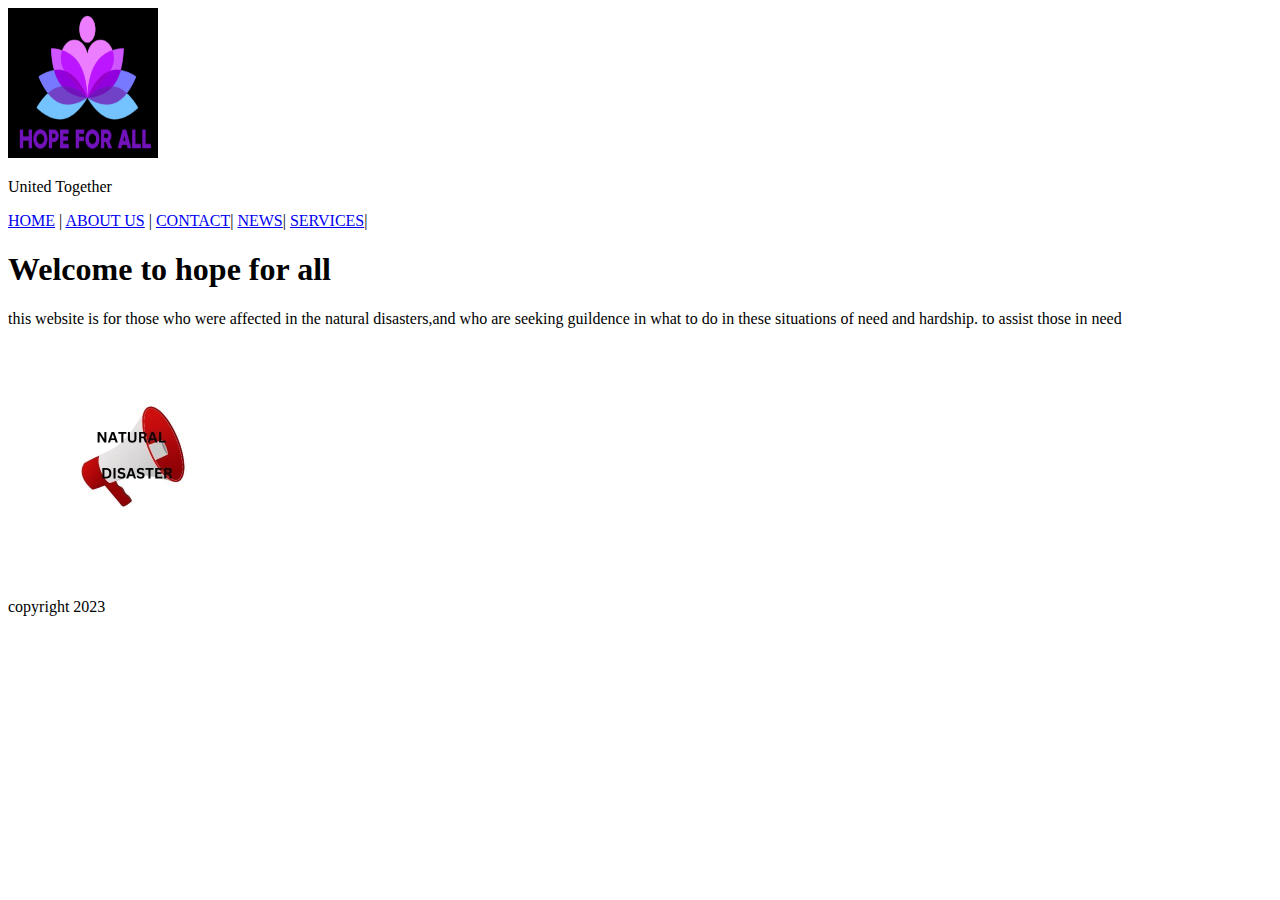
==== index.html @ 62248aa8 "initial commit" ====
<!DOCTYPE html>
<html lang="en">
<head>
    <meta charset="UTF-8">
    <meta name="viewport" content="width=device-width, initial-scale=1.0">
    <title>HOME</title>
</head>
<body>

    <img src="_images/hopelogo.png" height="150" width="150"/>
    <p> United Together</p>

    <a href="index.html">HOME</a>  |  
    
    <a href="about.html">ABOUT US</a> |
    
    <a href="contact.html">CONTACT</a>|
    
    <a href="news.html">NEWS</a>|
    
    <a href="services.html">SERVICES</a>|

  
    <h1>Welcome to hope for all </h1>
    <p>this website is for those who were affected in the natural disasters,and who are seeking guildence in what to do in these situations of need and hardship. to assist those in need </p>

    <img src="_images/Natural Disaster.jpg" width="250" height="250"/>
    <footer>copyright 2023</footer>
    

</body>
</html>
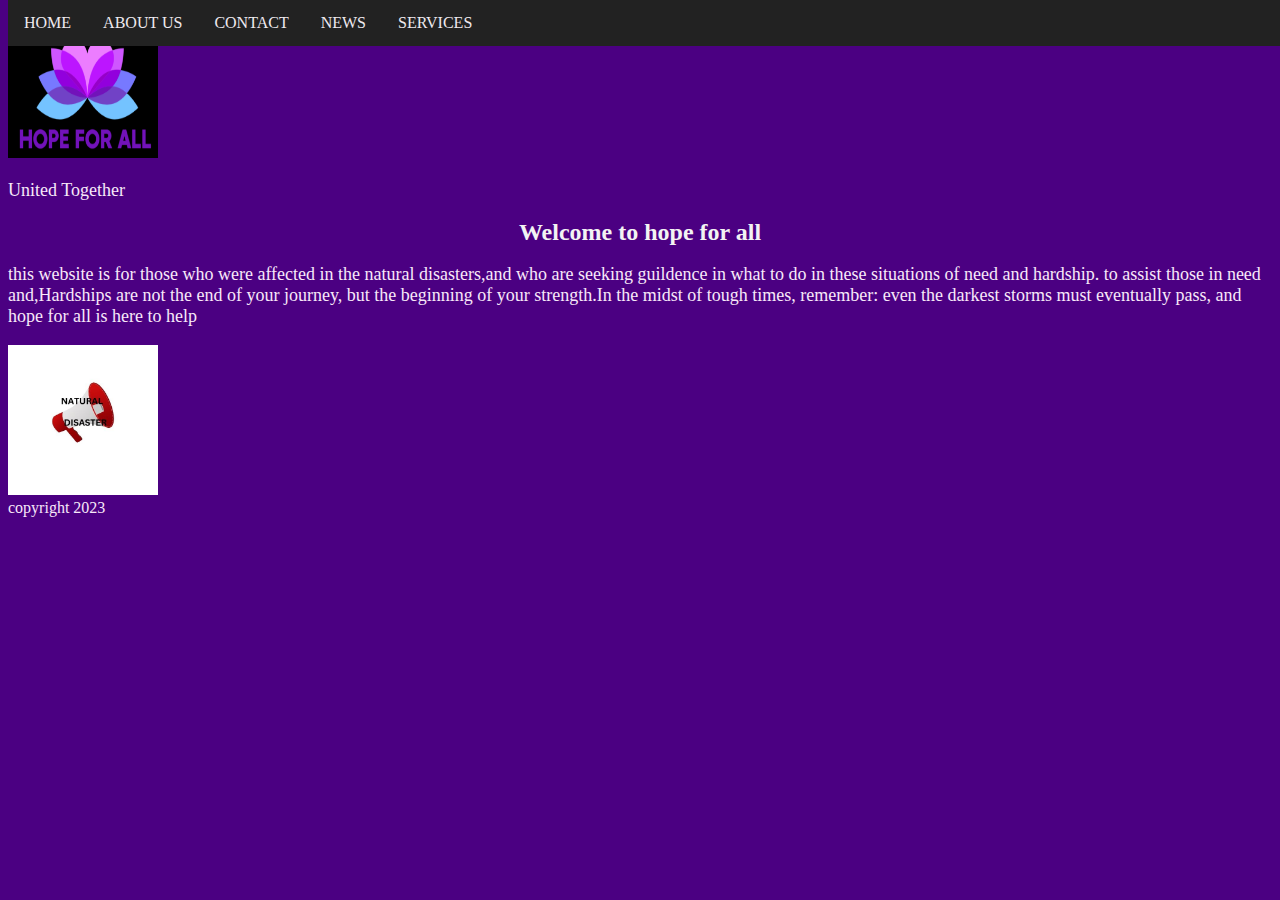
==== commit da7b3b89: "first commit" ====
--- a/index.html
+++ b/index.html
@@ -1,32 +1,41 @@
 <!DOCTYPE html>
 <html lang="en">
+
+<!--CODE ATTRIBUTION-->
+<!--(THE IIE).2024.WEDE5020 MODULE MANUAL.UNPUBLISHED-->
+
+<!--(Code adapted from in-class activity)-->
+
 <head>
     <meta charset="UTF-8">
     <meta name="viewport" content="width=device-width, initial-scale=1.0">
     <title>HOME</title>
+    <link rel="stylesheet" href="styles.css">
 </head>
+
 <body>
+    <ul>
+        <li><a href="index.html">HOME</a></li>
+        <li><a href="about.html">ABOUT US</a></li>
+        <li><a href="contact.html">CONTACT</a></li>
+        <li><a href="news.html">NEWS</a></li>
+        <li><a href="services.html">SERVICES</a></li>
+    </ul>
 
-    <img src="_images/hopelogo.png" height="150" width="150"/>
+    <img src="_images/hopelogo.png" height="150" width="150"  />
+    
     <p> United Together</p>
+    <h1>Welcome to hope for all </h1>
 
-    <a href="index.html">HOME</a>  |  
-    
-    <a href="about.html">ABOUT US</a> |
-    
-    <a href="contact.html">CONTACT</a>|
-    
-    <a href="news.html">NEWS</a>|
-    
-    <a href="services.html">SERVICES</a>|
+    <p>this website is for those who were affected in the natural disasters,and who are seeking guildence in what to do
+        in these situations of need and hardship. to assist those in need and,Hardships are not the end of your
+        journey, but the beginning of your strength.In the midst of tough times, remember: even the darkest storms must
+        eventually pass, and hope for all is here to help</p>
 
-  
-    <h1>Welcome to hope for all </h1>
-    <p>this website is for those who were affected in the natural disasters,and who are seeking guildence in what to do in these situations of need and hardship. to assist those in need </p>
+    <img src="_images/Natural Disaster.jpg" width="150" height="150" />
+    <footer>copyright 2023</footer>
 
-    <img src="_images/Natural Disaster.jpg" width="250" height="250"/>
-    <footer>copyright 2023</footer>
-    
 
-</body>
+    </body>
+
 </html>--- a/styles.css
+++ b/styles.css
@@ -0,0 +1,136 @@
+body {
+    background: #4b0082
+}
+
+h1 {
+    color: #f3f3f3;
+    text-align: center;
+    font-family: 'Montserrat';
+    font-size: 24px;
+    /* Default font size */
+}
+
+p {
+    color: rgb(248, 232, 249);
+    text-align: left;
+    font-family: 'sans-serif';
+    font-size: 18px;
+    /* Default font size */
+}
+
+ul {
+    list-style: none;
+    margin: 0;
+    padding: 0;
+    overflow: hidden;
+    background-color: #222;
+    position: fixed;
+    top: 0;
+    width: 100%;
+}
+
+li {
+    float: left;
+}
+
+li a {
+    display: block;
+    color: rgb(239, 234, 239);
+    text-align: center;
+    padding: 14px 16px;
+    text-decoration: none;
+}
+
+li a:hover {
+    background-color: #111;
+}
+
+footer {
+    color: rgb(248, 232, 249);
+    text-align: left;
+    font-family: 'Open Sans';
+    font-size: 16px;
+}
+
+.video-container {
+    position: relative;
+    padding-bottom: 56.25%;
+    /* 16:9 aspect ratio (divide 9 by 16 = 0.5625) */
+    height: 0;
+    overflow: hidden;
+    max-width: 90%;
+    /* Ensures it stays within the parent container */
+}
+
+.video-container iframe {
+    position: absolute;
+    top: 0;
+    left: 0;
+    width: 50%;
+    height: 50%;
+}
+
+video {
+    width: 100%;
+    height: auto;
+}
+
+#imagecontainer {
+    width: 100%;
+    height: auto;
+}
+
+/* Media Queries */
+@media only screen and (max-width: 600px) {
+    video {
+        width: 100%;
+        /* Ensure full width on mobile screens */
+    }
+}
+
+@media only screen and (min-width: 601px) and (max-width: 1024px) {
+    video {
+        width: 75%;
+        /* Smaller size for tablets */
+    }
+}
+
+@media only screen and (min-width: 1025px) {
+    video {
+        width: 50%;
+        /* Keep it at 50% for larger screens */
+    }
+}
+
+
+/* Media Query for mobile devices */
+@media (max-width: 960px) {
+    h1 {
+        font-size: 22px;
+        /* Further decrease font size */
+    }
+
+    p {
+        font-size: 14px;
+        text-align: justify;
+        /* Justify text for better reading on small screens */
+    }
+
+    ul {
+        position: static;
+        /* Make the menu static for mobile screens */
+    }
+
+    li {
+        width: 100%;
+        /* Ensure each menu item takes the full width */
+        float: none;
+    }
+
+    li a {
+        padding: 10px;
+        /* Reduce padding for smaller screens */
+        font-size: 14px;
+        /* Adjust the font size for smaller screens */
+    }
+}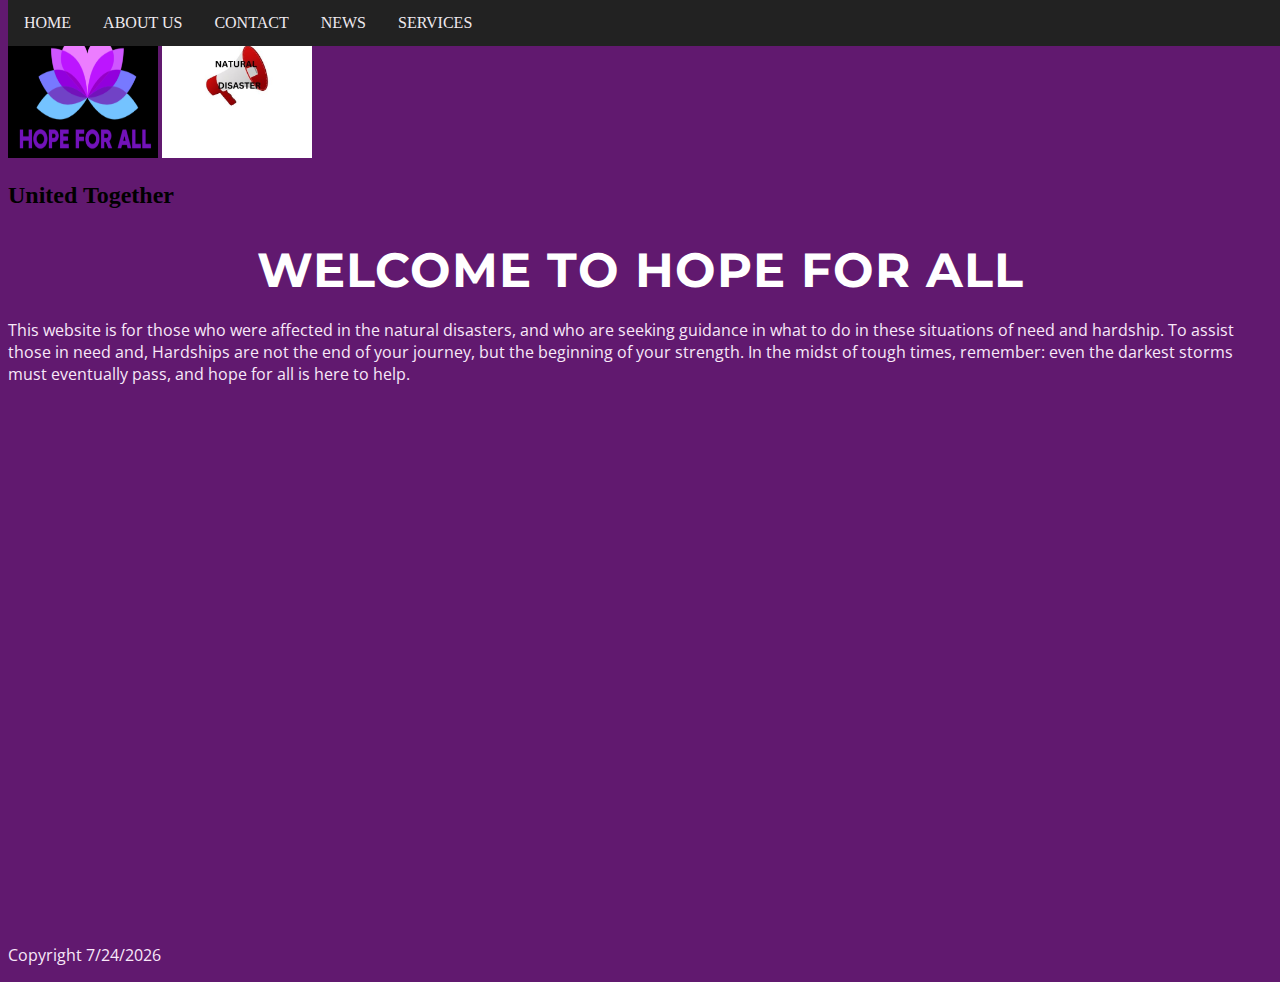
==== commit 2f775f3f: "commit" ====
--- a/index.html
+++ b/index.html
@@ -3,17 +3,24 @@
 
 <!--CODE ATTRIBUTION-->
 <!--(THE IIE).2024.WEDE5020 MODULE MANUAL.UNPUBLISHED-->
+<!--//Title: Claude AI-->
+<!--//Author: Dario Amodei.-->
+<!--Version: 3.5-->
+<!--Available:https://claude.ai/new-->
+<!--//Date: 14 March 2023-->
 
-<!--(Code adapted from in-class activity)-->
 
 <head>
     <meta charset="UTF-8">
     <meta name="viewport" content="width=device-width, initial-scale=1.0">
-    <title>HOME</title>
+    <title>Hope for All - Home</title>
+    <link href="https://fonts.googleapis.com/css2?family=Montserrat:wght@700&family=Open+Sans&display=swap"
+        rel="stylesheet">
     <link rel="stylesheet" href="styles.css">
 </head>
 
 <body>
+    <!-- Navigation -->
     <ul>
         <li><a href="index.html">HOME</a></li>
         <li><a href="about.html">ABOUT US</a></li>
@@ -22,20 +29,43 @@
         <li><a href="services.html">SERVICES</a></li>
     </ul>
 
-    <img src="_images/hopelogo.png" height="150" width="150"  />
-    
-    <p> United Together</p>
-    <h1>Welcome to hope for all </h1>
+    <!-- Main Content -->
+    <div id="imagecontainer">
+        <img src="_images/hopelogo.png" alt="Hope Logo" height="150" width="150" onclick="showLightbox(this.src)"
+            style="cursor: pointer;">
 
-    <p>this website is for those who were affected in the natural disasters,and who are seeking guildence in what to do
-        in these situations of need and hardship. to assist those in need and,Hardships are not the end of your
-        journey, but the beginning of your strength.In the midst of tough times, remember: even the darkest storms must
-        eventually pass, and hope for all is here to help</p>
+        <img src="_images/Natural%20Disaster.jpg" alt="Natural Disaster" width="150" height="150"
+            onclick="showLightbox(this.src)" style="cursor: pointer;">
+    </div>
 
-    <img src="_images/Natural Disaster.jpg" width="150" height="150" />
-    <footer>copyright 2023</footer>
+    <h2>United Together</h2>
 
+    <h1>Welcome to hope for all</h1>
 
-    </body>
+    <p>This website is for those who were affected in the natural disasters, and
+        who are seeking guidance in what to do in these situations of need and
+        hardship. To assist those in need and, Hardships are not the end of your
+        journey, but the beginning of your strength. In the midst of tough times,
+        remember: even the darkest storms must eventually pass, and hope for all
+        is here to help.</p>
+
+    <!-- Lightbox -->
+    <div id="lightbox"
+        style="display: none; position: fixed; top: 0; left: 0; width: 100%; height: 100%; background-color: rgba(0,0,0,0.9); z-index: 1000;">
+        <span onclick="closeLightbox()"
+            style="position: absolute; top: 15px; right: 35px; color: #f1f1f1; font-size: 40px; font-weight: bold; cursor: pointer;">&times;</span>
+        <img id="lightboxImage"
+            style="max-width: 90%; max-height: 90%; margin: auto; position: absolute; top: 50%; left: 50%; transform: translate(-50%, -50%);"
+            src="" alt="Lightbox Image">
+    </div>
+    <iframe
+    src="https://docs.google.com/forms/d/e/1FAIpQLSfIUoXOEBYsN_8h4qOcVgv4ABhlN7j6QVXu0H42MKjgiByu-w/viewform?embedded=true"
+    width="640" height="523" frameborder="0" marginheight="0" marginwidth="0">Loading…</iframe>
+    <footer>
+        <p>Copyright <span id="dateStamp"></span></p>
+    </footer>
+
+    <script src="scripts.js"></script>
+</body>
 
 </html>--- a/styles.css
+++ b/styles.css
@@ -1,21 +1,26 @@
+
 body {
-    background: #4b0082
+    background: #61196f
 }
 
 h1 {
-    color: #f3f3f3;
+    font-family: 'Montserrat', sans-serif;
+    font-weight: 700;
+    font-size: 48px;
+    text-transform: uppercase;
+    letter-spacing: 1px;
+    margin-bottom: 20px;
+    color: white;
     text-align: center;
-    font-family: 'Montserrat';
-    font-size: 24px;
-    /* Default font size */
+
 }
 
 p {
     color: rgb(248, 232, 249);
     text-align: left;
-    font-family: 'sans-serif';
-    font-size: 18px;
-    /* Default font size */
+    font-family: 'Open Sans';
+    font-size: 16px;
+
 }
 
 ul {
@@ -45,6 +50,16 @@
     background-color: #111;
 }
 
+#contactform {
+    width: 150x;
+    height: 450px;
+    background-color: rgb(234, 227, 227);
+    border-radius: 10px;
+
+
+}
+
+
 footer {
     color: rgb(248, 232, 249);
     text-align: left;
@@ -55,24 +70,9 @@
 .video-container {
     position: relative;
     padding-bottom: 56.25%;
-    /* 16:9 aspect ratio (divide 9 by 16 = 0.5625) */
     height: 0;
     overflow: hidden;
     max-width: 90%;
-    /* Ensures it stays within the parent container */
-}
-
-.video-container iframe {
-    position: absolute;
-    top: 0;
-    left: 0;
-    width: 50%;
-    height: 50%;
-}
-
-video {
-    width: 100%;
-    height: auto;
 }
 
 #imagecontainer {
@@ -80,22 +80,22 @@
     height: auto;
 }
 
-/* Media Queries */
-@media only screen and (max-width: 600px) {
+/* Media Query */
+@media only screen and (max-width: 960px) {
     video {
         width: 100%;
         /* Ensure full width on mobile screens */
     }
 }
 
-@media only screen and (min-width: 601px) and (max-width: 1024px) {
+@media only screen and (max-width: 960px) {
     video {
         width: 75%;
         /* Smaller size for tablets */
     }
 }
 
-@media only screen and (min-width: 1025px) {
+@media only screen and (max-width: 960px) {
     video {
         width: 50%;
         /* Keep it at 50% for larger screens */
